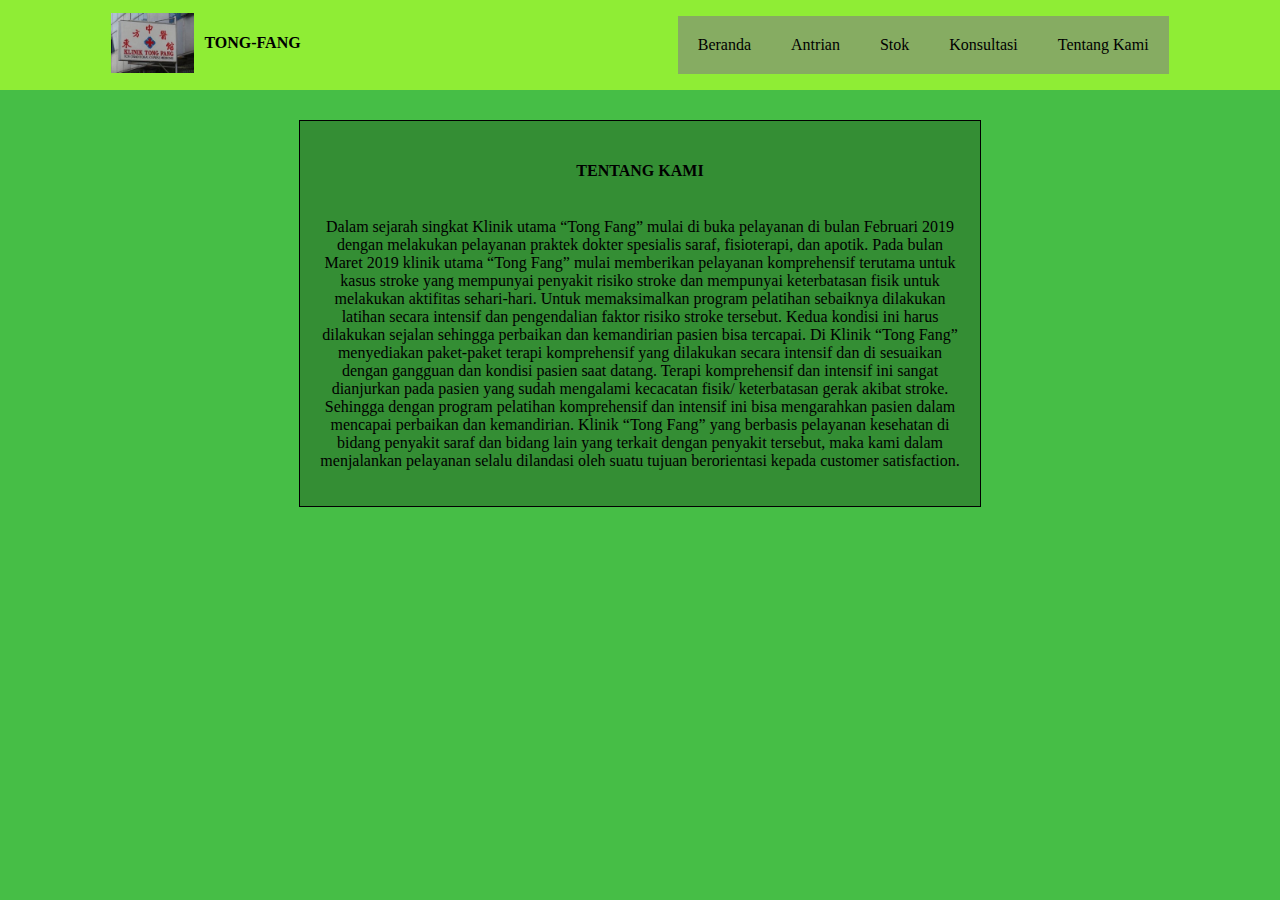
==== ABOUT/about.html @ f6fa70d5 "Membuat halaman about oleh putra" ====
<!DOCTYPE html>
<html lang="en">
<head>
    <meta charset="UTF-8">
    <meta name="viewport" content="width=device-width, initial-scale=1.0">
    <title>Document</title>
    <link rel="stylesheet" href="./about.css">
</head>
<body>
    <header>
       
        <nav>
            <div class="logo">
                <img src="th.jpeg" alt="foto"> 
                <span class="sp1">TONG-FANG</span>
                
            </div>
            <div class="nav1">
                <ul>
                    <li>
                        <a href="#">Beranda</a>
                        <a href="#">Antrian</a>
                        <a href="#">Stok</a>
                        <a href="#">Konsultasi</a>
                        <a href="#">Tentang Kami</a>
                    </li>
                </ul>
            </div>
        </nav>
        <main>
            <div class="about">
                <h4>TENTANG KAMI</h4>
                <p>
                    Dalam sejarah singkat Klinik utama “Tong Fang” mulai di buka pelayanan di bulan Februari 2019 dengan melakukan pelayanan praktek dokter spesialis saraf, fisioterapi, dan apotik. Pada bulan Maret 2019 klinik utama “Tong Fang” mulai memberikan pelayanan komprehensif terutama untuk kasus stroke yang mempunyai penyakit risiko stroke dan mempunyai keterbatasan fisik untuk melakukan aktifitas sehari-hari. Untuk memaksimalkan program pelatihan sebaiknya dilakukan latihan secara intensif dan pengendalian faktor risiko stroke tersebut. Kedua kondisi ini harus dilakukan sejalan sehingga perbaikan dan kemandirian pasien bisa tercapai. Di Klinik “Tong Fang” 
                    menyediakan paket-paket terapi komprehensif yang dilakukan secara intensif dan di sesuaikan dengan gangguan dan kondisi pasien saat datang. Terapi komprehensif dan intensif ini sangat dianjurkan pada pasien yang sudah mengalami kecacatan fisik/ keterbatasan gerak akibat stroke. Sehingga dengan program pelatihan komprehensif dan intensif ini bisa mengarahkan pasien dalam mencapai perbaikan dan kemandirian. Klinik “Tong Fang” yang berbasis pelayanan kesehatan di bidang penyakit saraf dan bidang lain yang terkait dengan penyakit tersebut, maka kami dalam menjalankan pelayanan selalu dilandasi oleh suatu tujuan berorientasi kepada customer satisfaction.
                </p>
            </div>
        </main>
    </header>
</body>
</html>
---- ABOUT/about.css ----
body{
    margin: 0px;
    background-color: rgb(70, 190, 70);
}
nav .logo img{
    width: 20%; 
   
}
nav .logo{
    align-items: center;
    justify-content: center;
    
}
nav .logo .sp1{
   position: absolute;
   line-height: 60px;
   margin-left: 10px;
   font-weight: bolder;
}

nav{
    display: flex;
    background-color: rgba(172, 255, 47, 0.723);
    align-items: center;
    justify-content: space-evenly;
}

nav ul{
    list-style-type: none;
    
}
nav li{
    display: flex;
    
}

nav li a{
    background-color:rgba(128, 128, 128,0.600);
    text-decoration: none;
    padding: 20px;
    color: black;
    position: relative;
    justify-content: space-evenly;
}
a:hover{
    background-color: aqua;
    border-radius: 20px;
    
}
nav .lol p{
    display: inline;
    position: absolute;
    transform: translate(5px,-10px);
    
}

/*        NAV BAR        */
/* main{
    background-color: blue;
} */
main{
    display: flex;
    flex-direction: column;
}
main .about{
    background-color: rgba(0,0,0,0.25);
    width: 50%;
    height: 100%;
    border: black 1px solid;
    padding: 20px;
    text-align: center ;
    margin: auto;
    margin-top: 30px;
    display: flex;
    flex-direction: column;
    
    
}
main .about h4{
    text-align: center;
}
main .about p{
    display: flex;
    flex-direction: column;
}


@media (max-width:800px) {
    nav{
        width: 100%;
        display: block;
        padding: 5px;
    }
    nav .lol p{
        position: relative;
        transform: translate(60px,-60px);
    }
    nav .nav1 a{
        padding: 2%;
    }
    nav .nav1{
        margin-left: -40px;
    }
    .sp1{
        position: absolute;
        margin-top: 15px;
        margin-left: 10px;
     }
    
    
     
    
}
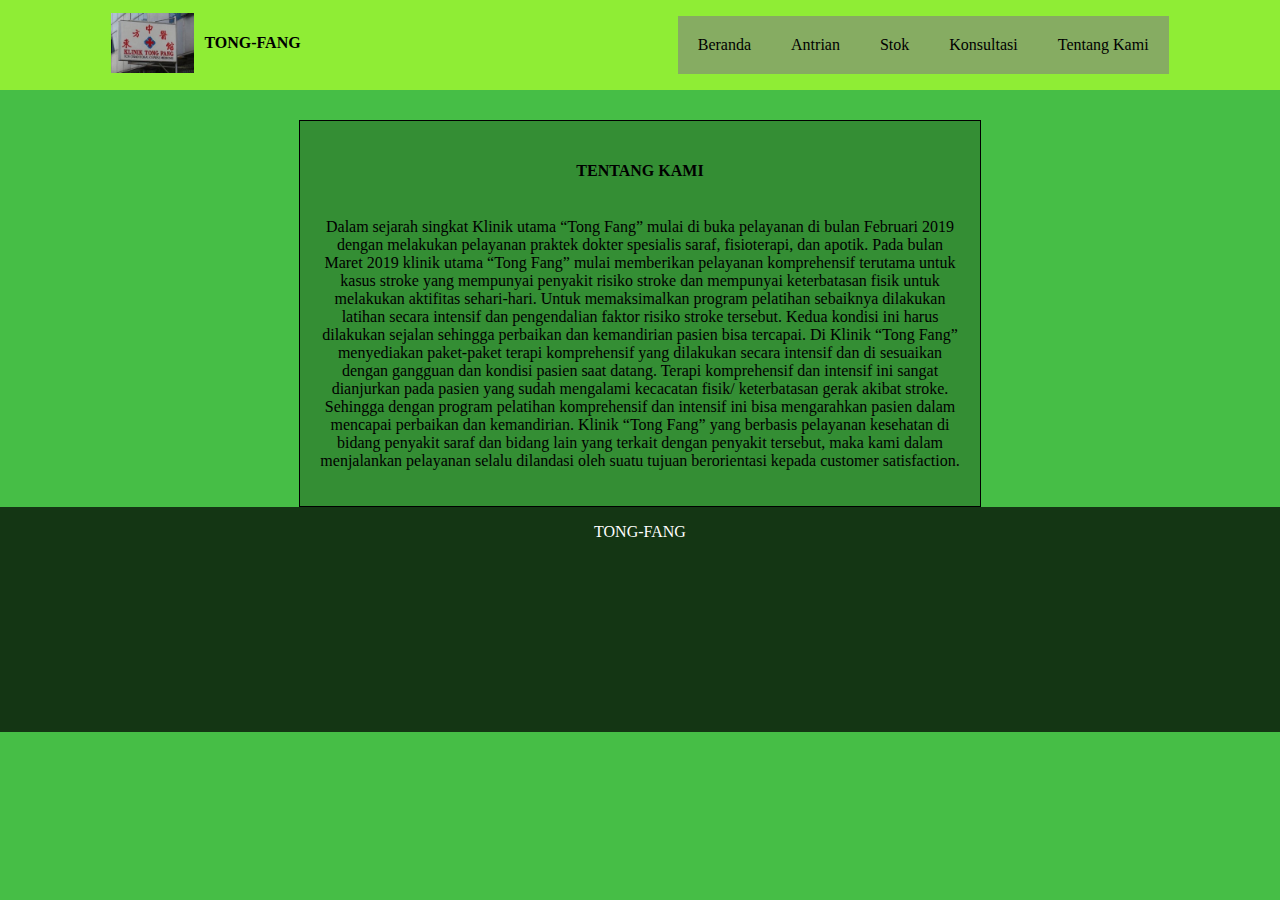
==== commit 962ff8e0: "Mengubah tampilan" ====
--- a/ABOUT/about.html
+++ b/ABOUT/about.html
@@ -19,14 +19,15 @@
                 <ul>
                     <li>
                         <a href="#">Beranda</a>
-                        <a href="#">Antrian</a>
-                        <a href="#">Stok</a>
+                        <a href="../Halaman Login/index.html">Antrian</a>
+                        <a href="../herbal/Herbal.html">Stok</a>
                         <a href="#">Konsultasi</a>
                         <a href="#">Tentang Kami</a>
                     </li>
                 </ul>
             </div>
         </nav>
+    </header>
         <main>
             <div class="about">
                 <h4>TENTANG KAMI</h4>
@@ -36,6 +37,6 @@
                 </p>
             </div>
         </main>
-    </header>
+        <footer>TONG-FANG</footer>
 </body>
 </html>--- a/ABOUT/about.css
+++ b/ABOUT/about.css
@@ -84,6 +84,14 @@
     display: flex;
     flex-direction: column;
 }
+footer{
+    background-color: rgba(0, 0, 0, 0.714);
+    height: 25vh;
+    width: 100%;
+    color: white;
+    text-align: center;
+    line-height: 50px;
+}
 
 
 @media (max-width:800px) {
